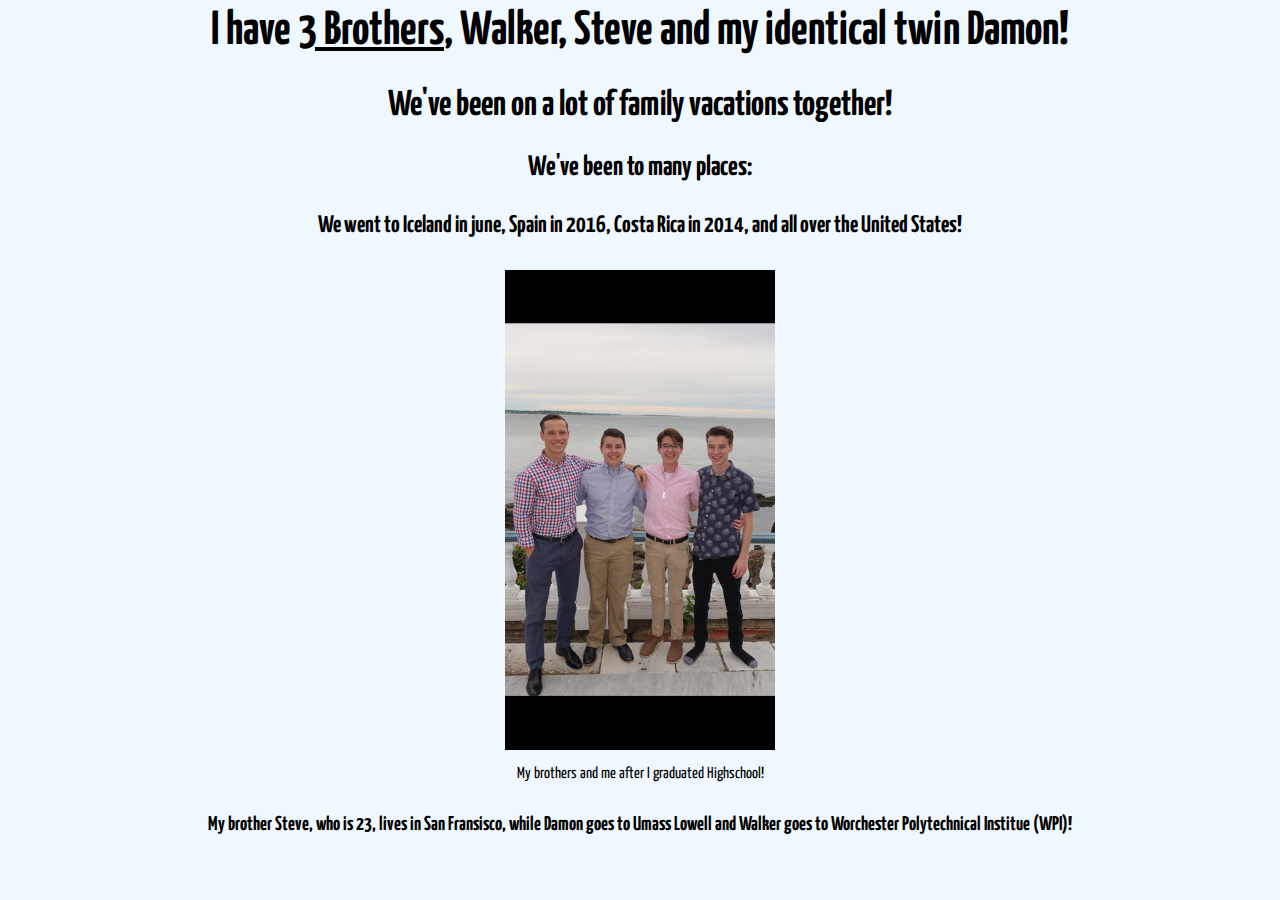
==== brothers.html @ bc04ff50 "Add files via upload" ====
<html>
<head>
<title> Me and my Brothers </title>
</head>
<body>
<link href="https://fonts.googleapis.com/css?family=Yanone+Kaffeesatz" rel="stylesheet">
<center><link href="brothers.css" rel="stylesheet"></center>
<h1><center> I have <u>3 Brothers</u>, Walker, Steve and my identical twin Damon! </center></h1>
<h2><center> We've been on a lot of family vacations together! </h2></center>
<h3><center> We've been to many places: </center></h3>
<center><h4> We went to Iceland in june, Spain in 2016, Costa Rica in 2014, and all over the United States!</h4></center>
<center><img src="brothers.jpg" style="width:270;height:480;"></center>
<center><p> My brothers and me after I graduated Highschool! </p></center>
<center><h5> My brother Steve, who is 23, lives in San Fransisco, while Damon goes to Umass Lowell and Walker goes to Worchester Polytechnical Institue (WPI)! </h5></center>
</body?
</html>
---- brothers.css ----
body {
	background: Aliceblue;
	font-size: 18pt;
}

body {font-family: 'Yanone Kaffeesatz', sans-serif;}

	p {
		font-size: 12pt
	}
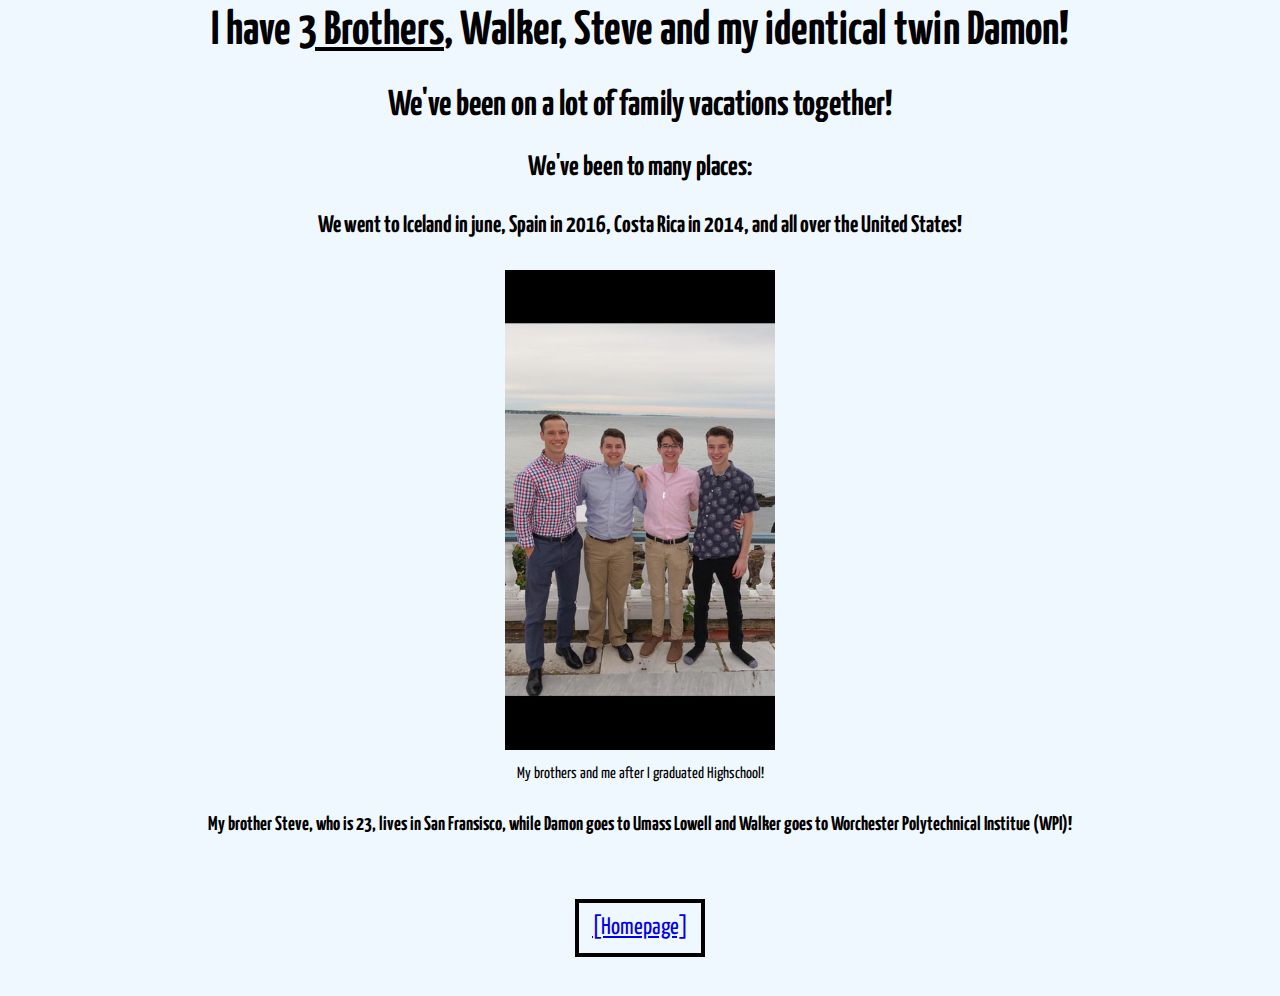
==== commit ed133714: "Add files via upload" ====
--- a/brothers.html
+++ b/brothers.html
@@ -12,6 +12,14 @@
 <center><img src="brothers.jpg" style="width:270;height:480;"></center>
 <center><p> My brothers and me after I graduated Highschool! </p></center>
 <center><h5> My brother Steve, who is 23, lives in San Fransisco, while Damon goes to Umass Lowell and Walker goes to Worchester Polytechnical Institue (WPI)! </h5></center>
+
+<div style="
+    text-align: center;
+">
+<h10><a href="index.html"> [Homepage] </a>
+</h10>
+</div>
+
 </body?
 </html>
 
--- a/brothers.css
+++ b/brothers.css
@@ -7,4 +7,13 @@
 
 	p {
 		font-size: 12pt
-	}+	}
+	
+	h10 {
+	border: 1pt solid black;
+	outline-style: solid;
+	padding: 10pt;
+	margin: 25pt;
+	display: inline-block;
+}
+
